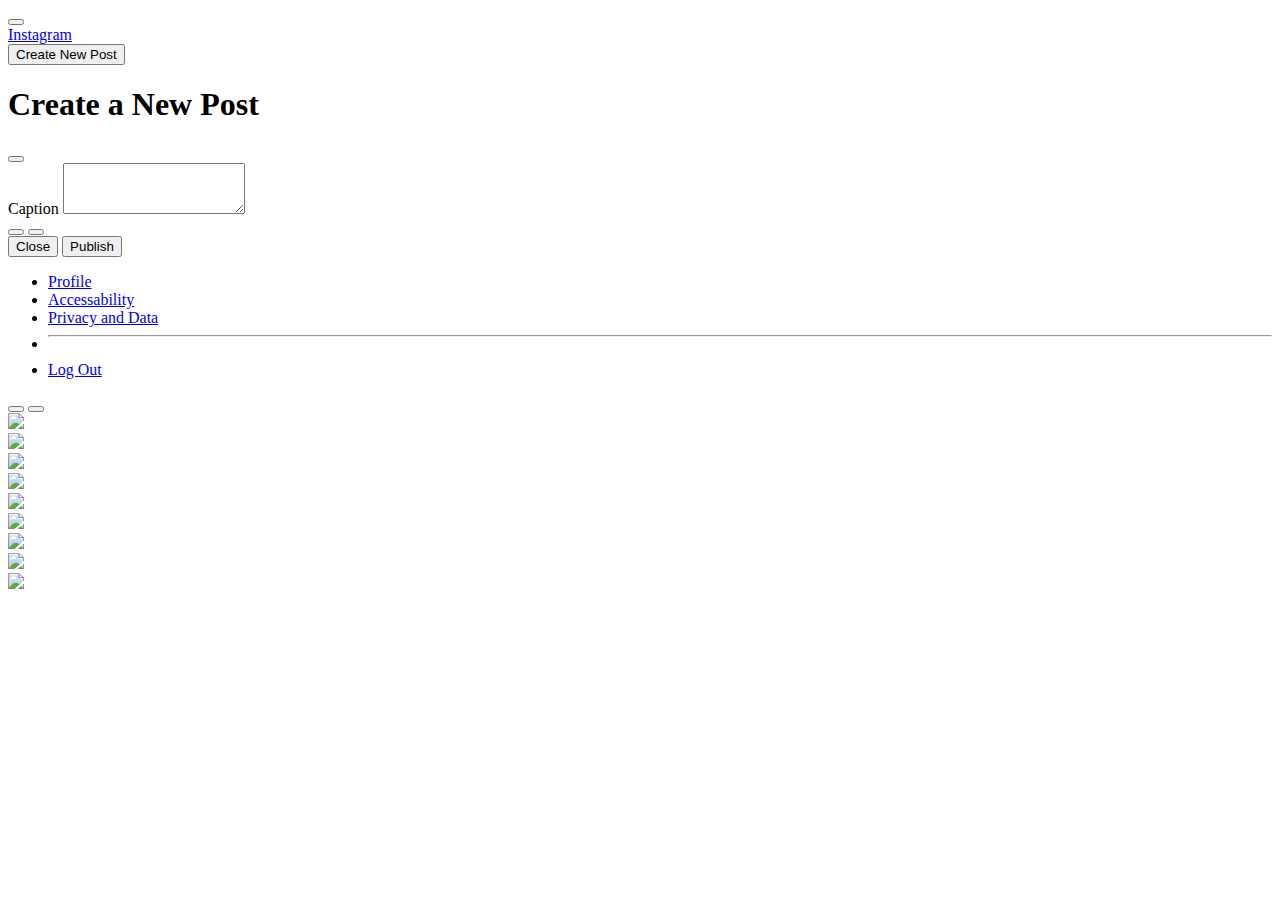
==== index.html @ b88afcf9 "changes" ====
<!DOCTYPE html>
<html lang="en">
  <head>
    <meta charset="UTF-8">
    <meta http-equiv="X-UA-Compatible" content="IE=edge">
    <meta name="viewport" content="width=device-width, initial-scale=1.0">
    <!-- Connecting Roboto font -->
    <link rel="preconnect" href="https://fonts.googleapis.com">
    <link rel="preconnect" href="https://fonts.gstatic.com" crossorigin>
    <link href="https://fonts.googleapis.com/css2?family=Roboto&display=swap" rel="stylesheet">
    <!-- Connecting Bootstrap CSS -->
    <link href="https://cdn.jsdelivr.net/npm/bootstrap@5.2.2/dist/css/bootstrap.min.css" rel="stylesheet"
      integrity="sha384-Zenh87qX5JnK2Jl0vWa8Ck2rdkQ2Bzep5IDxbcnCeuOxjzrPF/et3URy9Bv1WTRi" crossorigin="anonymous">
    <!-- Connecting Font Awesome because why not-->
    <script src="https://kit.fontawesome.com/d40adb1550.js" crossorigin="anonymous"></script>
    <!-- Connecting styles.css -->
    <link rel="stylesheet" href="styles.css">
    <title>Photo Feed - Grid</title>
  </head>
  <body>
    <nav class="navbar navbar-expand-lg bg-light">
      <div class="container-fluid mx-auto" style="width: 60%;">
        <button class="navbar-toggler" type="button" data-bs-toggle="collapse" data-bs-target="#navbar"
          aria-controls="navbar" aria-expanded="false" aria-label="Toggle navigation">
        <span class="navbar-toggler-icon"></span>
        </button>
      </div>
    </nav>
    <a class="navbar-brand" href="#"><i class="fa-brands fa-instagram"></i> Instagram</a>
    <div class="navbar-nav me-auto mb-2 mb-lg-0"></div>
    <button type="button" class="btn btn-success" data-bs-toggle="modal" data-bs-target="#newPost">
      Create New Post
    </button>
    <div class="modal fade" id="newPost" tabindex="-1" aria-labelledby="modalLabel" aria-hidden="true">
      <div class="modal-dialog">
        <div class="modal-content">
          <div class="modal-header">
             <h1 class="modal-title fs-5" id="modalLabel">Create a New Post</h1>
             <button type="button" class="btn-close" data-bs-dismiss="modal" aria-label="Close"></button>
          </div>
            <!-- Modal form -->
          <div class="modal-body">
            <label for="caption" class="form-label">Caption</label>
            <textarea class="form-control" id="caption" rows="3"></textarea><br>
            <button type="button" class="btn btn-outline-dark"><i class="fa-solid fa-camera"></i></button>
            <button type="button" class="btn btn-outline-dark"><i class="fa-solid fa-location-dot"></i></button>
          </div>
            <!-- End modal form -->
          <div class="modal-footer">
            <button type="button" class="btn btn-secondary" data-bs-dismiss="modal">Close</button>
            <button type="button" class="btn btn-success">Publish</button>
          </div>
        </div>
      </div>
    </div>
    <div class="dropdown">
      <a class="btn btn-secondary dropdown-toggle" href="#" role="button" data-bs-toggle="dropdown"
       aria-expanded="false">
      <i class="fa-solid fa-gear"></i>
      </a>
      <ul class="dropdown-menu">
         <li><a class="dropdown-item" href="#">Profile</a></li>
         <li><a class="dropdown-item" href="#">Accessability</a></li>
         <li><a class="dropdown-item" href="#">Privacy and Data</a></li>
         <li>
          <hr class="dropdown-divider">
         </li>
         <li><a class="dropdown-item text-danger" id="log-out" href="#">Log Out</a></li>
      </ul>
    </div>
    <div class="m-3 d-grid gap-2 d-md-block text-center">
      <button class="btn btn-link" type="button" onclick="document.location='index.html'"><i class="fa-solid fa-table-cells"></i></button>
      <button class="btn btn-link" type="button" onclick="document.location='list.html'"><i class="fa-solid fa-square"></i></button>
    </div>
    <div class="container-fluid d-grid gap-3" style="width: 60%;">
      <div class="row">
        <div class="col"><img src="./pics/trees.jpg" class="rounded" style="width:100%"></div>
        <div class="col"><img src="./pics/baloons.jpg" class="rounded" style="width:100%"></div>
        <div class="col"><img src="./pics/food.jpg" class="rounded" style="width:100%"></div>
      </div>
      <div class="row">
        <div class="col"><img src="./pics/girl.jpg" class="rounded" style="width:100%"></div>
        <div class="col"><img src="./pics/sign.jpg" class="rounded" style="width:100%"></div>
        <div class="col"><img src="./pics/parrot.jpg" class="rounded" style="width:100%"></div>
      </div>
      <div class="row mb-3">
        <div class="col"><img src="./pics/city.jpg" class="rounded" style="width:100%"></div>
        <div class="col"><img src="./pics/leaves.jpg" class="rounded" style="width:100%"></div>
        <div class="col"><img src="./pics/coffee.jpg" class="rounded" style="width:100%"></div>
      </div>
  </div>
  </body> 
  <script src="https://cdn.jsdelivr.net/npm/bootstrap@5.2.2/dist/js/bootstrap.bundle.min.js"
    integrity="sha384-OERcA2EqjJCMA+/3y+gxIOqMEjwtxJY7qPCqsdltbNJuaOe923+mo//f6V8Qbsw3"
    crossorigin="anonymous">
  </script>
</html>
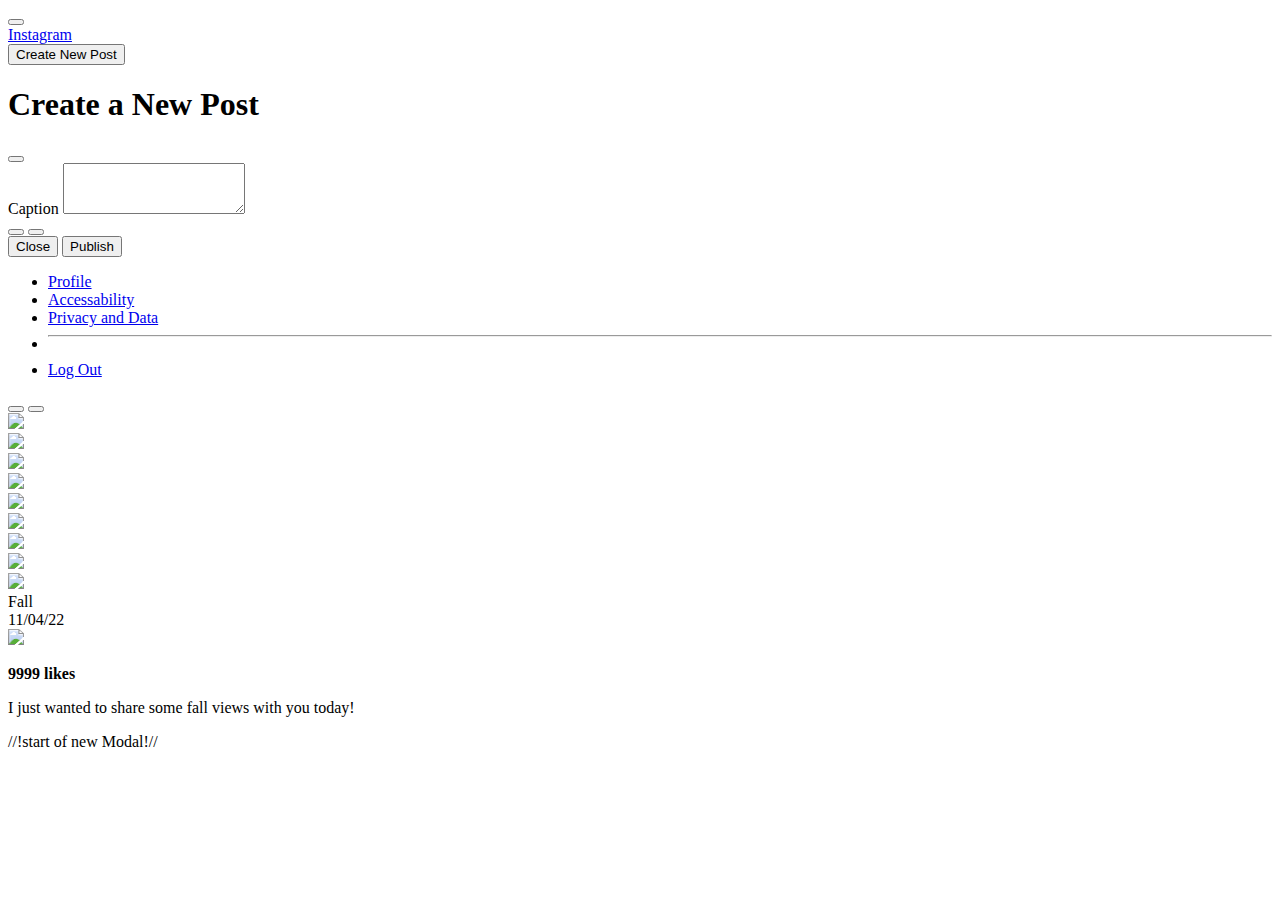
==== commit 5db0a9a8: "start over" ====
--- a/index.html
+++ b/index.html
@@ -4,16 +4,12 @@
     <meta charset="UTF-8">
     <meta http-equiv="X-UA-Compatible" content="IE=edge">
     <meta name="viewport" content="width=device-width, initial-scale=1.0">
-    <!-- Connecting Roboto font -->
     <link rel="preconnect" href="https://fonts.googleapis.com">
     <link rel="preconnect" href="https://fonts.gstatic.com" crossorigin>
     <link href="https://fonts.googleapis.com/css2?family=Roboto&display=swap" rel="stylesheet">
-    <!-- Connecting Bootstrap CSS -->
     <link href="https://cdn.jsdelivr.net/npm/bootstrap@5.2.2/dist/css/bootstrap.min.css" rel="stylesheet"
       integrity="sha384-Zenh87qX5JnK2Jl0vWa8Ck2rdkQ2Bzep5IDxbcnCeuOxjzrPF/et3URy9Bv1WTRi" crossorigin="anonymous">
-    <!-- Connecting Font Awesome because why not-->
     <script src="https://kit.fontawesome.com/d40adb1550.js" crossorigin="anonymous"></script>
-    <!-- Connecting styles.css -->
     <link rel="stylesheet" href="styles.css">
     <title>Photo Feed - Grid</title>
   </head>
@@ -38,14 +34,12 @@
              <h1 class="modal-title fs-5" id="modalLabel">Create a New Post</h1>
              <button type="button" class="btn-close" data-bs-dismiss="modal" aria-label="Close"></button>
           </div>
-            <!-- Modal form -->
           <div class="modal-body">
             <label for="caption" class="form-label">Caption</label>
             <textarea class="form-control" id="caption" rows="3"></textarea><br>
             <button type="button" class="btn btn-outline-dark"><i class="fa-solid fa-camera"></i></button>
             <button type="button" class="btn btn-outline-dark"><i class="fa-solid fa-location-dot"></i></button>
           </div>
-            <!-- End modal form -->
           <div class="modal-footer">
             <button type="button" class="btn btn-secondary" data-bs-dismiss="modal">Close</button>
             <button type="button" class="btn btn-success">Publish</button>
@@ -74,24 +68,49 @@
     </div>
     <div class="container-fluid d-grid gap-3" style="width: 60%;">
       <div class="row">
-        <div class="col"><img src="./pics/trees.jpg" class="rounded" style="width:100%"></div>
-        <div class="col"><img src="./pics/baloons.jpg" class="rounded" style="width:100%"></div>
-        <div class="col"><img src="./pics/food.jpg" class="rounded" style="width:100%"></div>
+        <div class="col"><img src=https://cdn.pixabay.com/photo/2020/05/25/17/10/french-bulldog-5219522_1280.jpg"" class="rounded" style="width:100%"></div>
+        <div class="col"><img src="https://cdn.pixabay.com/photo/2024/02/10/15/03/heart-8564951_640.png" class="rounded" style="width:100%"></div>
+        <div class="col"><img src="https://cdn.pixabay.com/photo/2016/04/18/22/05/seashells-1337565_640.jpg" class="rounded" style="width:100%"></div>
       </div>
       <div class="row">
-        <div class="col"><img src="./pics/girl.jpg" class="rounded" style="width:100%"></div>
-        <div class="col"><img src="./pics/sign.jpg" class="rounded" style="width:100%"></div>
-        <div class="col"><img src="./pics/parrot.jpg" class="rounded" style="width:100%"></div>
+        <div class="col"><img src="https://cdn.pixabay.com/photo/2024/01/31/19/56/tulips-8544741_640.jpg" class="rounded" style="width:100%"></div>
+        <div class="col"><img src="https://cdn.pixabay.com/photo/2024/02/17/11/45/moon-8579189_640.jpg" class="rounded" style="width:100%"></div>
+        <div class="col"><img src="https://cdn.pixabay.com/photo/2016/07/02/12/21/eclipse-1492818_1280.jpg"" class="rounded" style="width:100%"></div>
       </div>
       <div class="row mb-3">
-        <div class="col"><img src="./pics/city.jpg" class="rounded" style="width:100%"></div>
-        <div class="col"><img src="./pics/leaves.jpg" class="rounded" style="width:100%"></div>
-        <div class="col"><img src="./pics/coffee.jpg" class="rounded" style="width:100%"></div>
+        <div class="col"><img src=https://cdn.pixabay.com/photo/2023/08/12/13/59/cat-8185712_640.jpg"" class="rounded" style="width:100%"></div>
+        <div class="col"><img src="https://cdn.pixabay.com/photo/2017/08/30/01/05/milky-way-2695569_640.jpg" class="rounded" style="width:100%"></div>
+        <div class="col"><img src="https://cdn.pixabay.com/photo/2017/08/30/01/05/milky-way-2695569_640.jpg" class="rounded" style="width:100%"></div>
       </div>
-  </div>
-  </body> 
-  <script src="https://cdn.jsdelivr.net/npm/bootstrap@5.2.2/dist/js/bootstrap.bundle.min.js"
-    integrity="sha384-OERcA2EqjJCMA+/3y+gxIOqMEjwtxJY7qPCqsdltbNJuaOe923+mo//f6V8Qbsw3"
-    crossorigin="anonymous">
-  </script>
-</html>+    </div>
+
+
+    <div class="container-fluid d-grid gap-3" style="width: 40%;"></div>
+    <div class="card">
+         <div class="card-header">
+             <div class="row">
+                 <div class="col">
+                   Fall
+                 </div>
+                 <div class="col text-end">
+                   11/04/22
+                 </div>
+              </div>
+         </div>
+         <img src="./pics/trees.jpg" class="card-img-top">
+         <div class="card-body">
+             <p class="card-text"><strong>9999 likes</strong></p>
+             <p class="card-text">I just wanted to share some fall views with you today!</p>
+         </div>
+    </div>
+
+      //!start of new Modal!//
+
+
+
+    <script src="https://code.jquery.com/jquery-3.3.1.slim.min.js" integrity="sha384-q8i/X+965DzO0rT7abK41JStQIAqVgRVzpbzo5smXKp4YfRvH+8abtTE1Pi6jizo" crossorigin="anonymous"></script>
+    <script src="https://cdnjs.cloudflare.com/ajax/libs/popper.js/1.14.3/umd/popper.min.js" integrity="sha384-ZMP7rVo3mIykV+2+9J3UJ46jBk0WLaUAdn689aCwoqbBJiSnjAK/l8WvCWPIPm49" crossorigin="anonymous"></script>
+    <script src="https://stackpath.bootstrapcdn.com/bootstrap/4.1.3/js/bootstrap.min.js" integrity="sha384-ChfqqxuZUCnJSK3+MXmPNIyE6ZbWh2IMqE241rYiqJxyMiZ6OW/JmZQ5stwEULTy" crossorigin="anonymous"></script>
+  </body>
+</html>
+
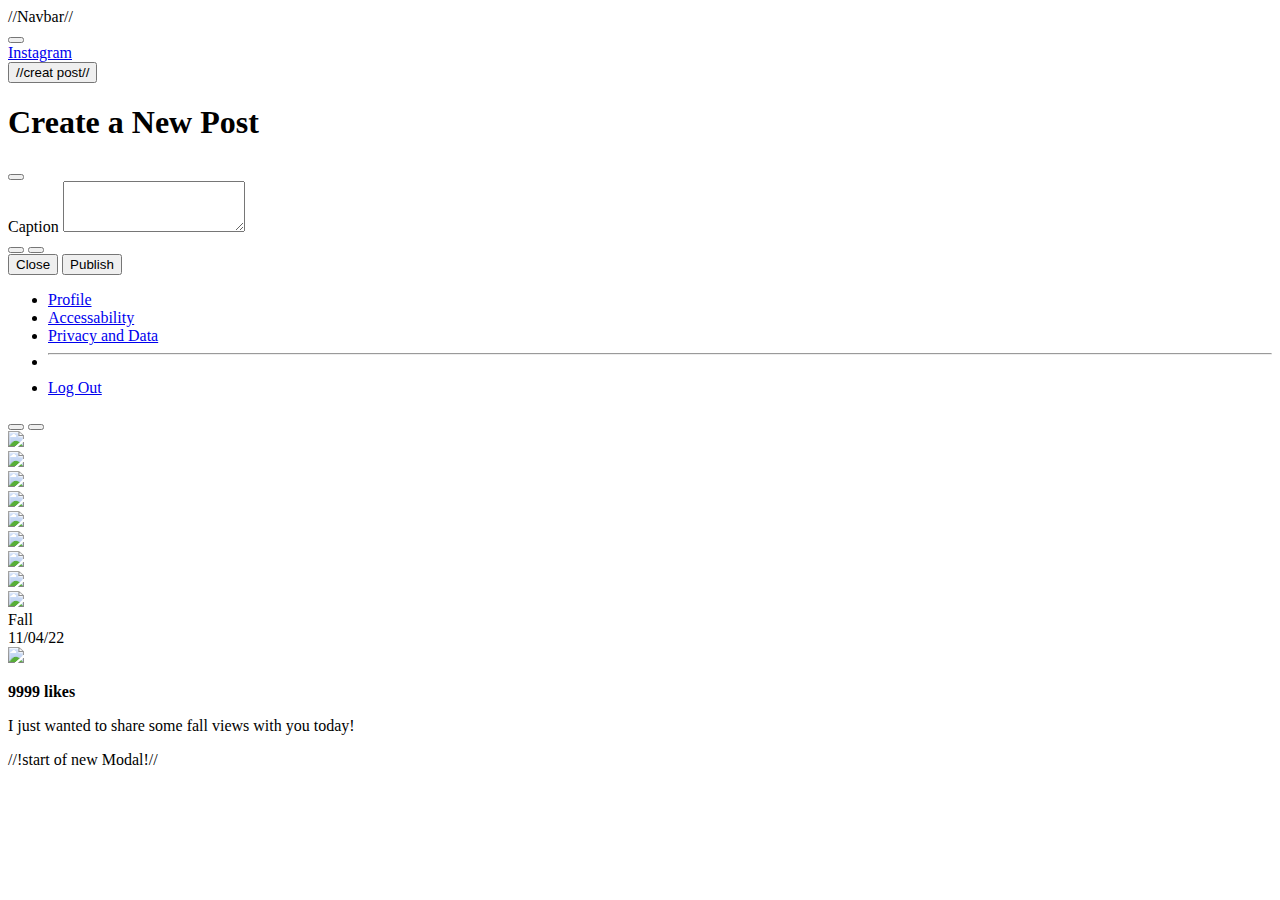
==== commit e71e5fb6: "getting it??" ====
--- a/index.html
+++ b/index.html
@@ -4,16 +4,20 @@
     <meta charset="UTF-8">
     <meta http-equiv="X-UA-Compatible" content="IE=edge">
     <meta name="viewport" content="width=device-width, initial-scale=1.0">
+
     <link rel="preconnect" href="https://fonts.googleapis.com">
     <link rel="preconnect" href="https://fonts.gstatic.com" crossorigin>
-    <link href="https://fonts.googleapis.com/css2?family=Roboto&display=swap" rel="stylesheet">
-    <link href="https://cdn.jsdelivr.net/npm/bootstrap@5.2.2/dist/css/bootstrap.min.css" rel="stylesheet"
-      integrity="sha384-Zenh87qX5JnK2Jl0vWa8Ck2rdkQ2Bzep5IDxbcnCeuOxjzrPF/et3URy9Bv1WTRi" crossorigin="anonymous">
+    <link href="https://fonts.googleapis.com/css2?family=Roboto+Condensed:ital,wght@0,100..900;1,100..900&family=Roboto+Flex:opsz,wdth,wght@8..144,125,600&family=Roboto+Slab:wght@500&display=swap" rel="stylesheet">
+
+    <link href="https://cdn.jsdelivr.net/npm/bootstrap@5.2.2/dist/css/bootstrap.min.css" rel="stylesheet" integrity="sha384-Zenh87qX5JnK2Jl0vWa8Ck2rdkQ2Bzep5IDxbcnCeuOxjzrPF/et3URy9Bv1WTRi" crossorigin="anonymous">
     <script src="https://kit.fontawesome.com/d40adb1550.js" crossorigin="anonymous"></script>
     <link rel="stylesheet" href="styles.css">
+    
     <title>Photo Feed - Grid</title>
   </head>
   <body>
+                  //Navbar//
+
     <nav class="navbar navbar-expand-lg bg-light">
       <div class="container-fluid mx-auto" style="width: 60%;">
         <button class="navbar-toggler" type="button" data-bs-toggle="collapse" data-bs-target="#navbar"
@@ -25,7 +29,7 @@
     <a class="navbar-brand" href="#"><i class="fa-brands fa-instagram"></i> Instagram</a>
     <div class="navbar-nav me-auto mb-2 mb-lg-0"></div>
     <button type="button" class="btn btn-success" data-bs-toggle="modal" data-bs-target="#newPost">
-      Create New Post
+             //creat post//
     </button>
     <div class="modal fade" id="newPost" tabindex="-1" aria-labelledby="modalLabel" aria-hidden="true">
       <div class="modal-dialog">
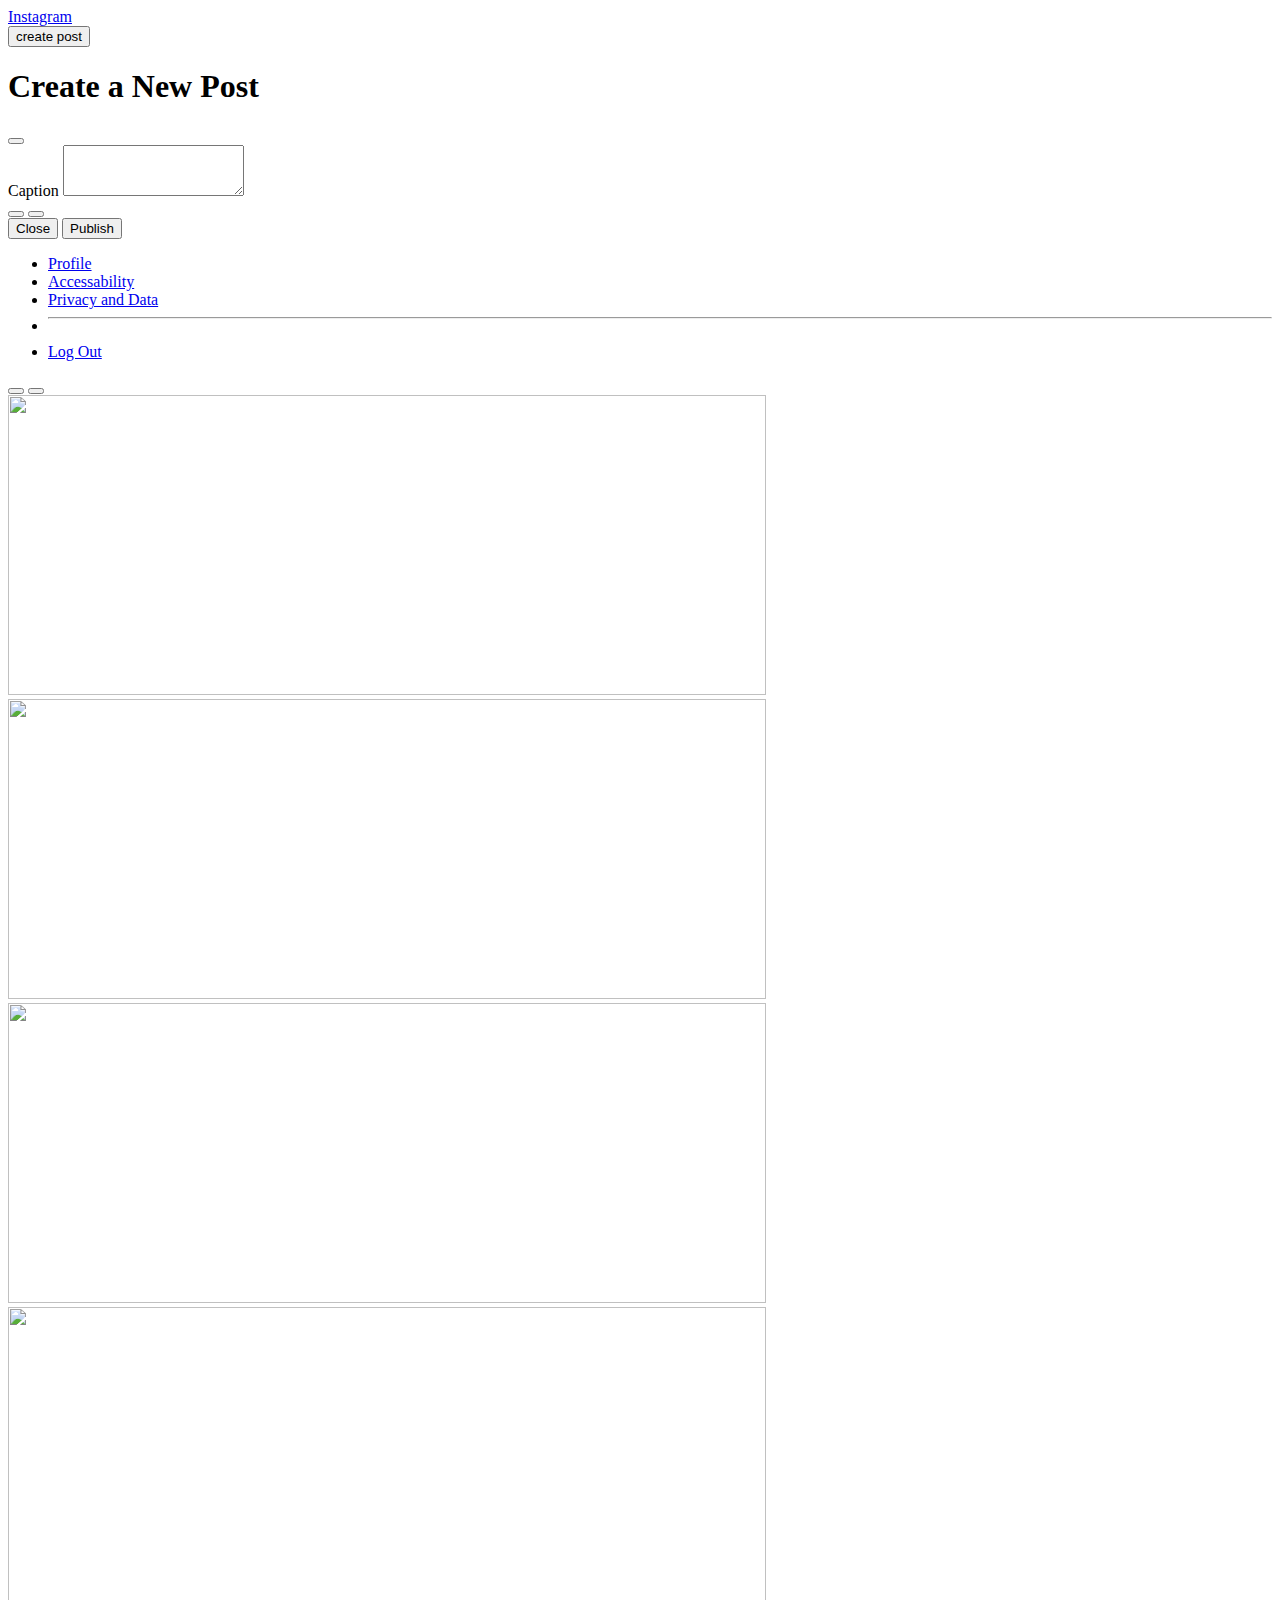
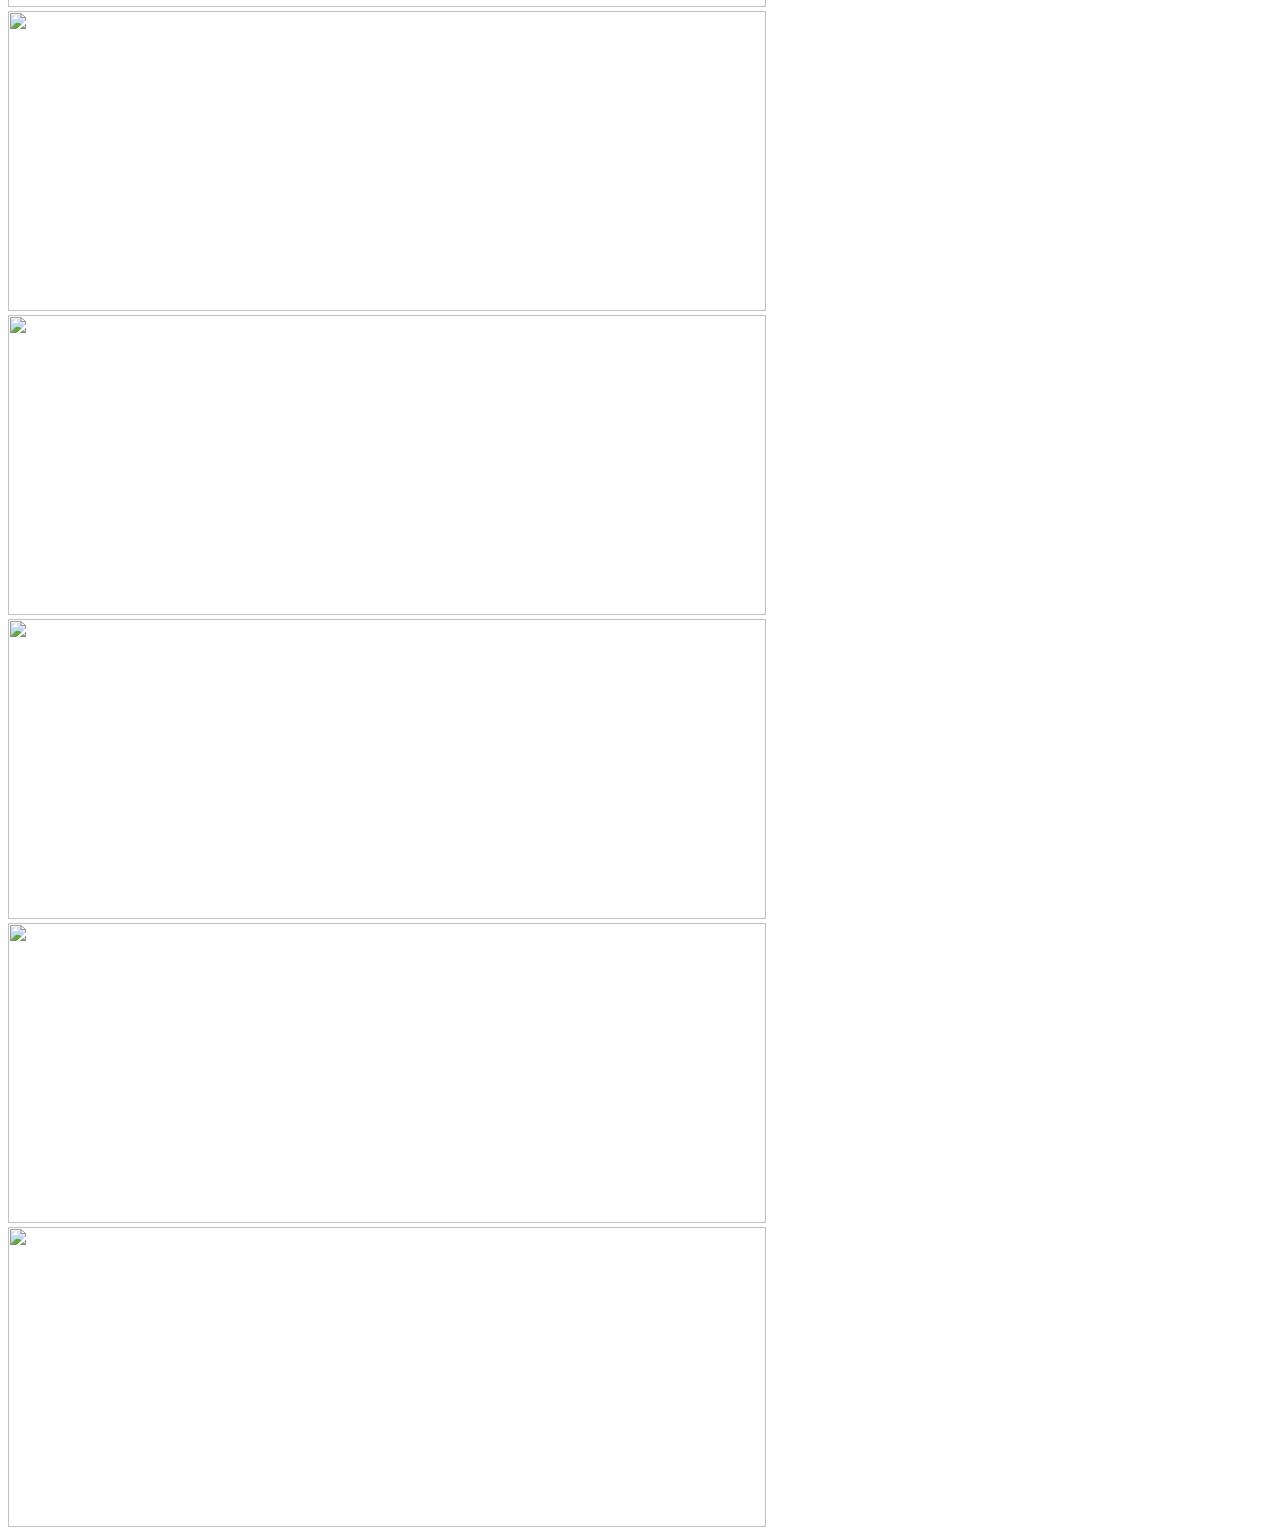
==== commit 7aef26cd: "Done" ====
--- a/index.html
+++ b/index.html
@@ -11,25 +11,19 @@
 
     <link href="https://cdn.jsdelivr.net/npm/bootstrap@5.2.2/dist/css/bootstrap.min.css" rel="stylesheet" integrity="sha384-Zenh87qX5JnK2Jl0vWa8Ck2rdkQ2Bzep5IDxbcnCeuOxjzrPF/et3URy9Bv1WTRi" crossorigin="anonymous">
     <script src="https://kit.fontawesome.com/d40adb1550.js" crossorigin="anonymous"></script>
+    <script src="https://cdn.jsdelivr.net/npm/bootstrap@5.3.3/dist/js/bootstrap.bundle.min.js" integrity="sha384-YvpcrYf0tY3lHB60NNkmXc5s9fDVZLESaAA55NDzOxhy9GkcIdslK1eN7N6jIeHz" crossorigin="anonymous"></script>
     <link rel="stylesheet" href="styles.css">
-    
+
     <title>Photo Feed - Grid</title>
   </head>
   <body>
-                  //Navbar//
+                  <!-- //Navbar// -->
 
     <nav class="navbar navbar-expand-lg bg-light">
-      <div class="container-fluid mx-auto" style="width: 60%;">
-        <button class="navbar-toggler" type="button" data-bs-toggle="collapse" data-bs-target="#navbar"
-          aria-controls="navbar" aria-expanded="false" aria-label="Toggle navigation">
-        <span class="navbar-toggler-icon"></span>
-        </button>
-      </div>
-    </nav>
-    <a class="navbar-brand" href="#"><i class="fa-brands fa-instagram"></i> Instagram</a>
+    <a class="navbar-brand ml-5" href="#"><i class="fa-brands fa-instagram"></i> Instagram</a>
     <div class="navbar-nav me-auto mb-2 mb-lg-0"></div>
     <button type="button" class="btn btn-success" data-bs-toggle="modal" data-bs-target="#newPost">
-             //creat post//
+           create post
     </button>
     <div class="modal fade" id="newPost" tabindex="-1" aria-labelledby="modalLabel" aria-hidden="true">
       <div class="modal-dialog">
@@ -56,7 +50,7 @@
        aria-expanded="false">
       <i class="fa-solid fa-gear"></i>
       </a>
-      <ul class="dropdown-menu">
+      <ul class="dropdown-menu dropdown-menu-end">
          <li><a class="dropdown-item" href="#">Profile</a></li>
          <li><a class="dropdown-item" href="#">Accessability</a></li>
          <li><a class="dropdown-item" href="#">Privacy and Data</a></li>
@@ -66,52 +60,28 @@
          <li><a class="dropdown-item text-danger" id="log-out" href="#">Log Out</a></li>
       </ul>
     </div>
+  </nav>  
     <div class="m-3 d-grid gap-2 d-md-block text-center">
       <button class="btn btn-link" type="button" onclick="document.location='index.html'"><i class="fa-solid fa-table-cells"></i></button>
       <button class="btn btn-link" type="button" onclick="document.location='list.html'"><i class="fa-solid fa-square"></i></button>
     </div>
     <div class="container-fluid d-grid gap-3" style="width: 60%;">
       <div class="row">
-        <div class="col"><img src=https://cdn.pixabay.com/photo/2020/05/25/17/10/french-bulldog-5219522_1280.jpg"" class="rounded" style="width:100%"></div>
-        <div class="col"><img src="https://cdn.pixabay.com/photo/2024/02/10/15/03/heart-8564951_640.png" class="rounded" style="width:100%"></div>
-        <div class="col"><img src="https://cdn.pixabay.com/photo/2016/04/18/22/05/seashells-1337565_640.jpg" class="rounded" style="width:100%"></div>
+        <div class="col"><img height="300px" width="300px"src="https://cdn.pixabay.com/photo/2020/05/25/17/10/french-bulldog-5219522_1280.jpg"" class="rounded" style="width:100%"></div>
+        <div class="col"><img height="300px" width="300px"src="https://cdn.pixabay.com/photo/2024/02/10/15/03/heart-8564951_640.png" class="rounded" style="width:100%"></div>
+        <div class="col"><img height="300px" width="300px"src="https://cdn.pixabay.com/photo/2016/04/18/22/05/seashells-1337565_640.jpg" class="rounded" style="width:100%"></div>
       </div>
       <div class="row">
-        <div class="col"><img src="https://cdn.pixabay.com/photo/2024/01/31/19/56/tulips-8544741_640.jpg" class="rounded" style="width:100%"></div>
-        <div class="col"><img src="https://cdn.pixabay.com/photo/2024/02/17/11/45/moon-8579189_640.jpg" class="rounded" style="width:100%"></div>
-        <div class="col"><img src="https://cdn.pixabay.com/photo/2016/07/02/12/21/eclipse-1492818_1280.jpg"" class="rounded" style="width:100%"></div>
+        <div class="col"><img height="300px" width="300px"src="https://cdn.pixabay.com/photo/2024/01/31/19/56/tulips-8544741_640.jpg" class="rounded" style="width:100%"></div>
+        <div class="col"><img height="300px" width="300px"src="https://cdn.pixabay.com/photo/2024/02/17/11/45/moon-8579189_640.jpg" class="rounded" style="width:100%"></div>
+        <div class="col"><img height="300px" width="300px"src="https://cdn.pixabay.com/photo/2016/07/02/12/21/eclipse-1492818_1280.jpg" class="rounded" style="width:100%"></div>
       </div>
       <div class="row mb-3">
-        <div class="col"><img src=https://cdn.pixabay.com/photo/2023/08/12/13/59/cat-8185712_640.jpg"" class="rounded" style="width:100%"></div>
-        <div class="col"><img src="https://cdn.pixabay.com/photo/2017/08/30/01/05/milky-way-2695569_640.jpg" class="rounded" style="width:100%"></div>
-        <div class="col"><img src="https://cdn.pixabay.com/photo/2017/08/30/01/05/milky-way-2695569_640.jpg" class="rounded" style="width:100%"></div>
+        <div class="col"><img height="300px" width="300px"src="https://cdn.pixabay.com/photo/2023/08/12/13/59/cat-8185712_640.jpg"" class="rounded" style="width:100%"></div>
+        <div class="col"><img height="300px" width="300px"src="https://cdn.pixabay.com/photo/2021/05/15/04/12/eggs-6254861_1280.jpghttps://cdn.pixabay.com/photo/2021/05/15/04/12/eggs-6254861_1280.jpg" class="rounded" style="width:100%"></div>
+        <div class="col"><img height="300px" width="300px"src="https://cdn.pixabay.com/photo/2017/08/30/01/05/milky-way-2695569_640.jpg" class="rounded" style="width:100%"></div>
       </div>
-    </div>
-
-
-    <div class="container-fluid d-grid gap-3" style="width: 40%;"></div>
-    <div class="card">
-         <div class="card-header">
-             <div class="row">
-                 <div class="col">
-                   Fall
-                 </div>
-                 <div class="col text-end">
-                   11/04/22
-                 </div>
-              </div>
-         </div>
-         <img src="./pics/trees.jpg" class="card-img-top">
-         <div class="card-body">
-             <p class="card-text"><strong>9999 likes</strong></p>
-             <p class="card-text">I just wanted to share some fall views with you today!</p>
-         </div>
-    </div>
-
-      //!start of new Modal!//
-
-
-
+    </div>    
     <script src="https://code.jquery.com/jquery-3.3.1.slim.min.js" integrity="sha384-q8i/X+965DzO0rT7abK41JStQIAqVgRVzpbzo5smXKp4YfRvH+8abtTE1Pi6jizo" crossorigin="anonymous"></script>
     <script src="https://cdnjs.cloudflare.com/ajax/libs/popper.js/1.14.3/umd/popper.min.js" integrity="sha384-ZMP7rVo3mIykV+2+9J3UJ46jBk0WLaUAdn689aCwoqbBJiSnjAK/l8WvCWPIPm49" crossorigin="anonymous"></script>
     <script src="https://stackpath.bootstrapcdn.com/bootstrap/4.1.3/js/bootstrap.min.js" integrity="sha384-ChfqqxuZUCnJSK3+MXmPNIyE6ZbWh2IMqE241rYiqJxyMiZ6OW/JmZQ5stwEULTy" crossorigin="anonymous"></script>
--- a/styles.css
+++ b/styles.css
@@ -0,0 +1,9 @@
+// <uniquifier>: Use a unique and descriptive class name
+// <weight>: Use a value from 100 to 900
+
+.roboto-condensed-<uniquifier> {
+  font-family: "Roboto Condensed", sans-serif;
+  font-optical-sizing: auto;
+  font-weight: <weight>;
+  font-style: normal;
+}
